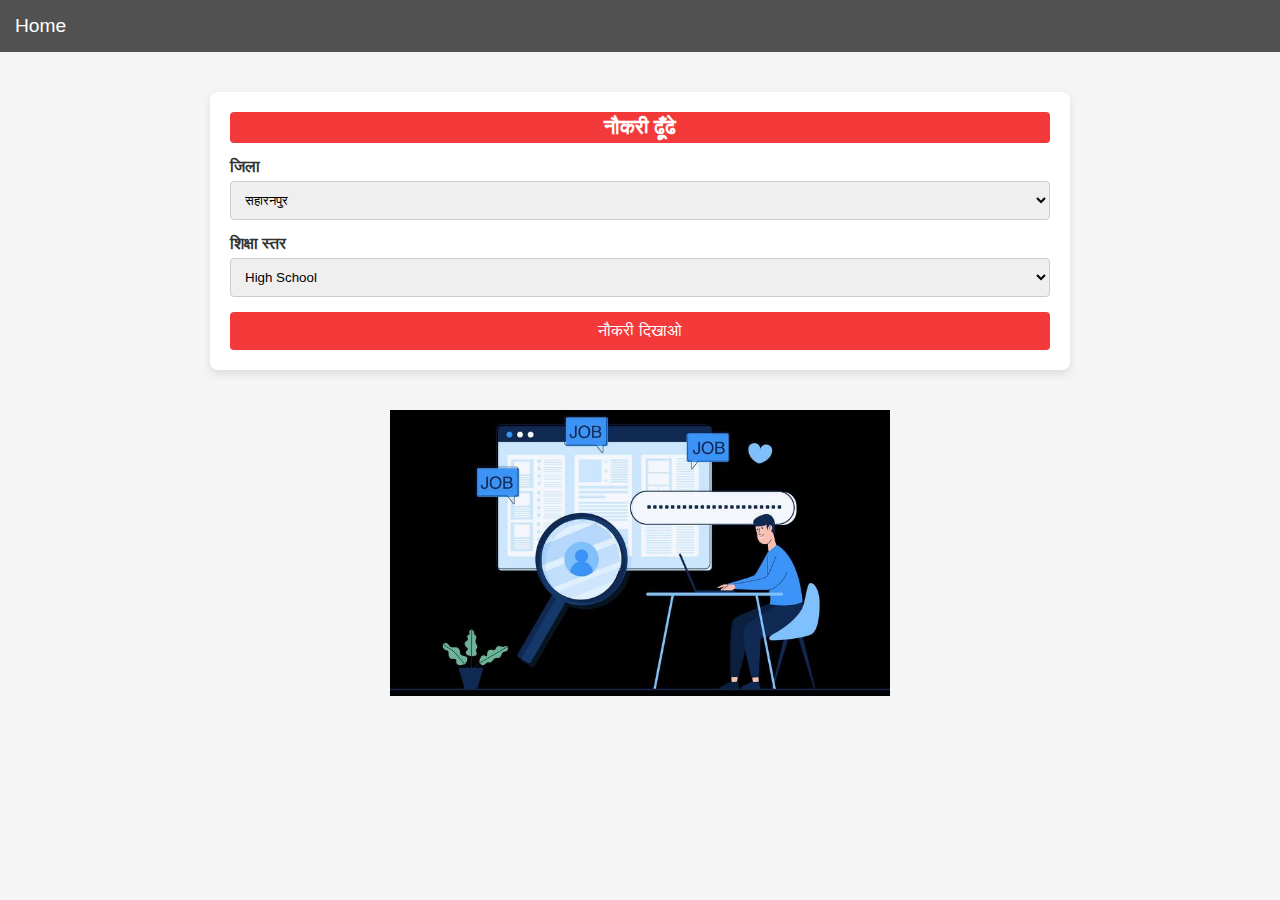
==== index.html @ 036f622f "Update index.html" ====
<!DOCTYPE html>
<html lang="en">
  <head>
    <meta charset="UTF-8" />
    <meta name="viewport" content="width=device-width, initial-scale=1.0" />
    <title>Local Job Finder</title>
    <link rel="stylesheet" href="style.css" />
  </head>
  <body>
    <header id="header">
      <nav>
        <a href="" class="nav-link">Home</a>
      </nav>
    </header>

    <main>
      <section id="upper" class="search-section">
        <h2>नौकरी ढूँढे</h2>
        <form id="jobForm">
          <div class="form-group">
            <label for="district">जिला</label>
            <select name="district" id="district">
              <option value="Saharanpur">सहारनपुर</option>
              <option value="Muzaffarnagar">मुज़फ्फरनगर</option>
              <option value="Shamli">शामली</option>
            </select>
          </div>

          <div class="form-group">
            <label for="education">शिक्षा स्तर</label>
            <select name="education" id="education">
             
              <option value="High School">High School</option>
              <option value="Bachelor">Bachelor's</option>
              <option value="8th">8th Pass</option>
              <option value="Intermediate">Intermediate or Higher</option>
              <option value="Diploma">Diploma</option>
            </select>
          </div>

          <button type="button" class="search-btn" onclick="showJobs()">
            नौकरी दिखाओ
          </button>
        </form>
      </section>

      <section id="job-list" class="job-list"></section>
    </main>

    <img src="./img.jpg" />

    <!-- Script section -->
    <script src="app.js"></script>
  </body>
</html>
---- style.css ----
/* Reset some default browser styles */
* {
  margin: 0;
  padding: 0;
  box-sizing: border-box;
  font-family: Arial, sans-serif;
}

body {
  background-color: #f5f5f5;
  color: #333;
  display: flex;
  flex-direction: column;
  align-items: center;
  justify-content: center;
}

header {
  width: 100%;
  padding: 15px;
  background-color: #515151;
  color: white;
}

header .nav-link {
  color: white;
  text-decoration: none;
  font-size: 1.2em;
}

main {
  width: 100%;
  max-width: 900px;
  margin-top: 20px;
  padding: 20px;
}

.search-section {
  background-color: white;
  padding: 20px;
  border-radius: 8px;
  box-shadow: 0 4px 8px rgba(0, 0, 0, 0.1);
}

.search-section h2 {
  font-size: 20px;
  text-align: center;
  padding: 4px 10px;
  margin-bottom: 15px;
  color: #ffff;
  background: #f33939;
  border: none;
  border-radius: 4px;
}

.form-group {
  display: flex;
  flex-direction: column;
  margin-bottom: 15px;
}

.form-group label {
  margin-bottom: 5px;
  font-weight: bold;
}

.form-group select {
  padding: 10px;
  border: 1px solid #ccc;
  border-radius: 4px;
}

.search-btn {
  width: 100%;
  padding: 10px;
  background-color: #f33939;
  color: white;
  border: none;
  border-radius: 4px;
  font-size: 1em;
  cursor: pointer;
  transition: background-color 0.3s;
}

.search-btn:hover {
  background-color: #45a049;
}

.job-list {
  margin-top: 20px;
}

.job-item {
  background-color: white;
  padding: 15px;
  border-radius: 8px;
  box-shadow: 0 4px 8px rgba(0, 0, 0, 0.1);
  margin-bottom: 15px;
}

.job-item h4 {
  font-size: 1.2em;
  color: #333;
  margin-bottom: 5px;
}

.job-item p {
  margin: 5px 0;
  color: #666;
}

.job-item a {
  color: #4caf50;
  text-decoration: none;
  margin-right: 10px;
}

.job-item a:hover {
  text-decoration: underline;
}

img {
  width: 500px;
}
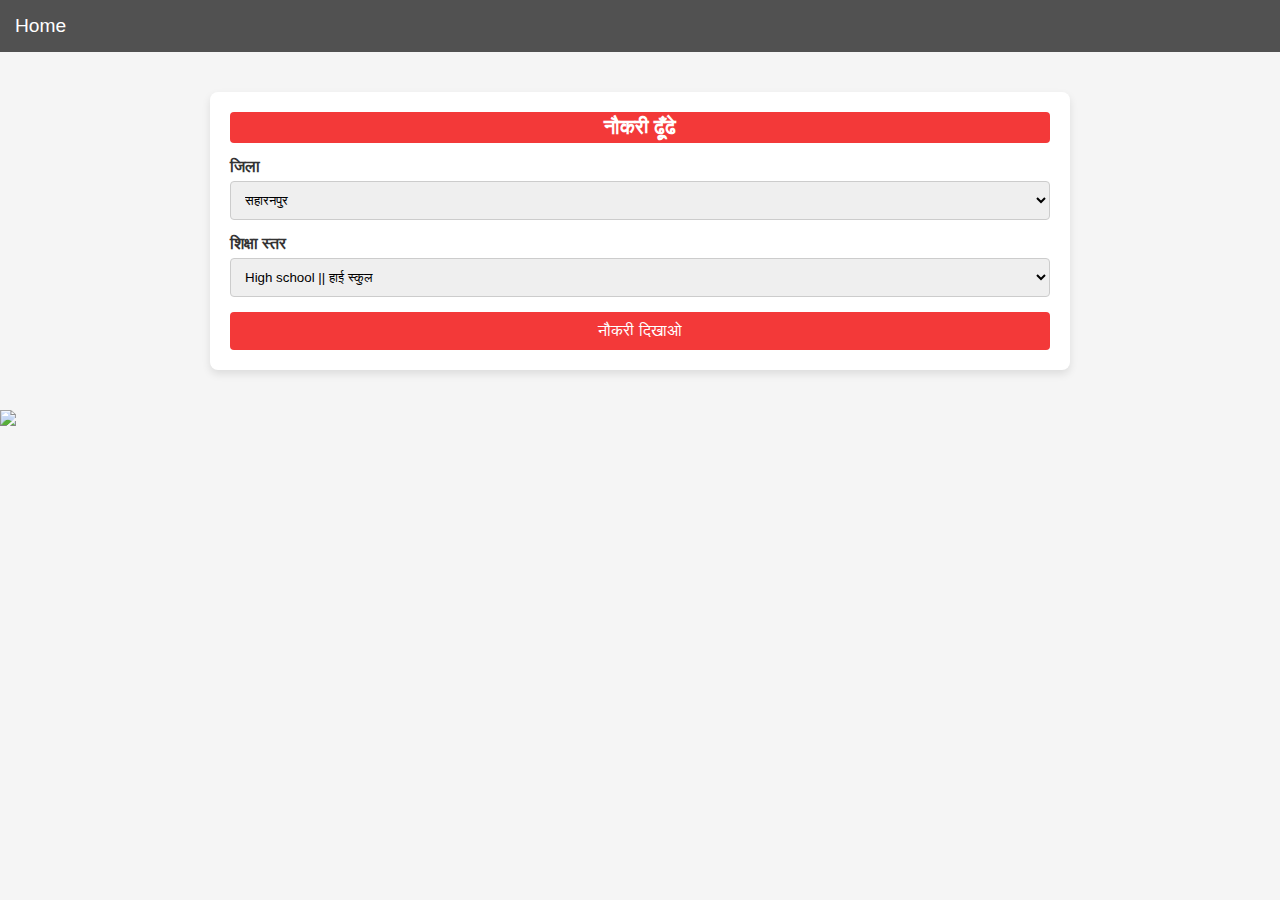
==== commit 38719f7e: "Psun" ====
--- a/index.html
+++ b/index.html
@@ -29,12 +29,13 @@
           <div class="form-group">
             <label for="education">शिक्षा स्तर</label>
             <select name="education" id="education">
-             
-              <option value="High School">High School</option>
-              <option value="Bachelor">Bachelor's</option>
-              <option value="8th">8th Pass</option>
-              <option value="Intermediate">Intermediate or Higher</option>
-              <option value="Diploma">Diploma</option>
+              <option value="High">High school || हाई स्कुल</option>
+              <option value="Bachelor">Bachelor's || स्नातक</option>
+              <option value="8th">8th Pass || आठवी 8</option>
+              <option value="Intermediate">
+                Intermediate or Higher || इंटरमीडिएट या उच्चतर
+              </option>
+              <option value="Diploma">Diploma || डिप्लोमा</option>
             </select>
           </div>
 
@@ -47,7 +48,10 @@
       <section id="job-list" class="job-list"></section>
     </main>
 
-    <img src="./img.jpg" />
+    <img
+      id="footimg"
+      src="https://www.vize.com/wwwengine/img/about_members.jpg"
+    />
 
     <!-- Script section -->
     <script src="app.js"></script>
--- a/style.css
+++ b/style.css
@@ -12,7 +12,7 @@
   display: flex;
   flex-direction: column;
   align-items: center;
-  justify-content: center;
+  justify-content: space-between;
 }
 
 header {
@@ -32,7 +32,9 @@
   width: 100%;
   max-width: 900px;
   margin-top: 20px;
+  margin-bottom: auto;
   padding: 20px;
+  flex-grow: 10;
 }
 
 .search-section {
@@ -122,3 +124,10 @@
 img {
   width: 500px;
 }
+
+#footimg {
+  width: 100vw;
+  align-self: flex-end;
+  margin-top: auto;
+  margin-bottom: 0;
+}
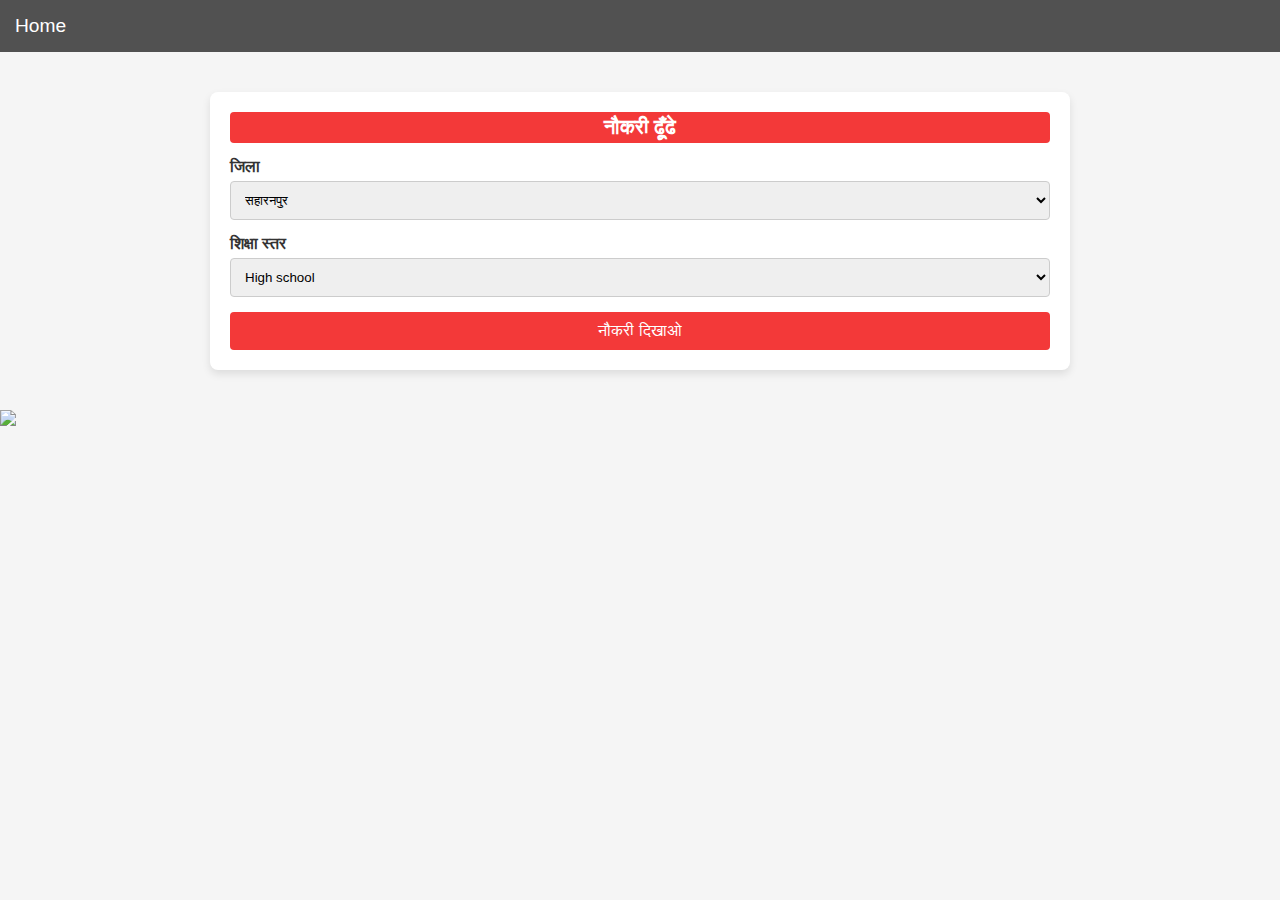
==== commit 70ba7d18: "Update index.html" ====
--- a/index.html
+++ b/index.html
@@ -14,6 +14,7 @@
     </header>
 
     <main>
+      <p></p>
       <section id="upper" class="search-section">
         <h2>नौकरी ढूँढे</h2>
         <form id="jobForm">
@@ -25,17 +26,16 @@
               <option value="Shamli">शामली</option>
             </select>
           </div>
-
           <div class="form-group">
             <label for="education">शिक्षा स्तर</label>
             <select name="education" id="education">
-              <option value="High">High school || हाई स्कुल</option>
-              <option value="Bachelor">Bachelor's || स्नातक</option>
-              <option value="8th">8th Pass || आठवी 8</option>
+              <option value="High">High school</option>
+              <option value="Bachelor">Bachelor's</option>
+              <option value="8th">8th Pass</option>
               <option value="Intermediate">
-                Intermediate or Higher || इंटरमीडिएट या उच्चतर
+                Intermediate or Higher
               </option>
-              <option value="Diploma">Diploma || डिप्लोमा</option>
+              <option value="Diploma">Diploma </option>
             </select>
           </div>
 
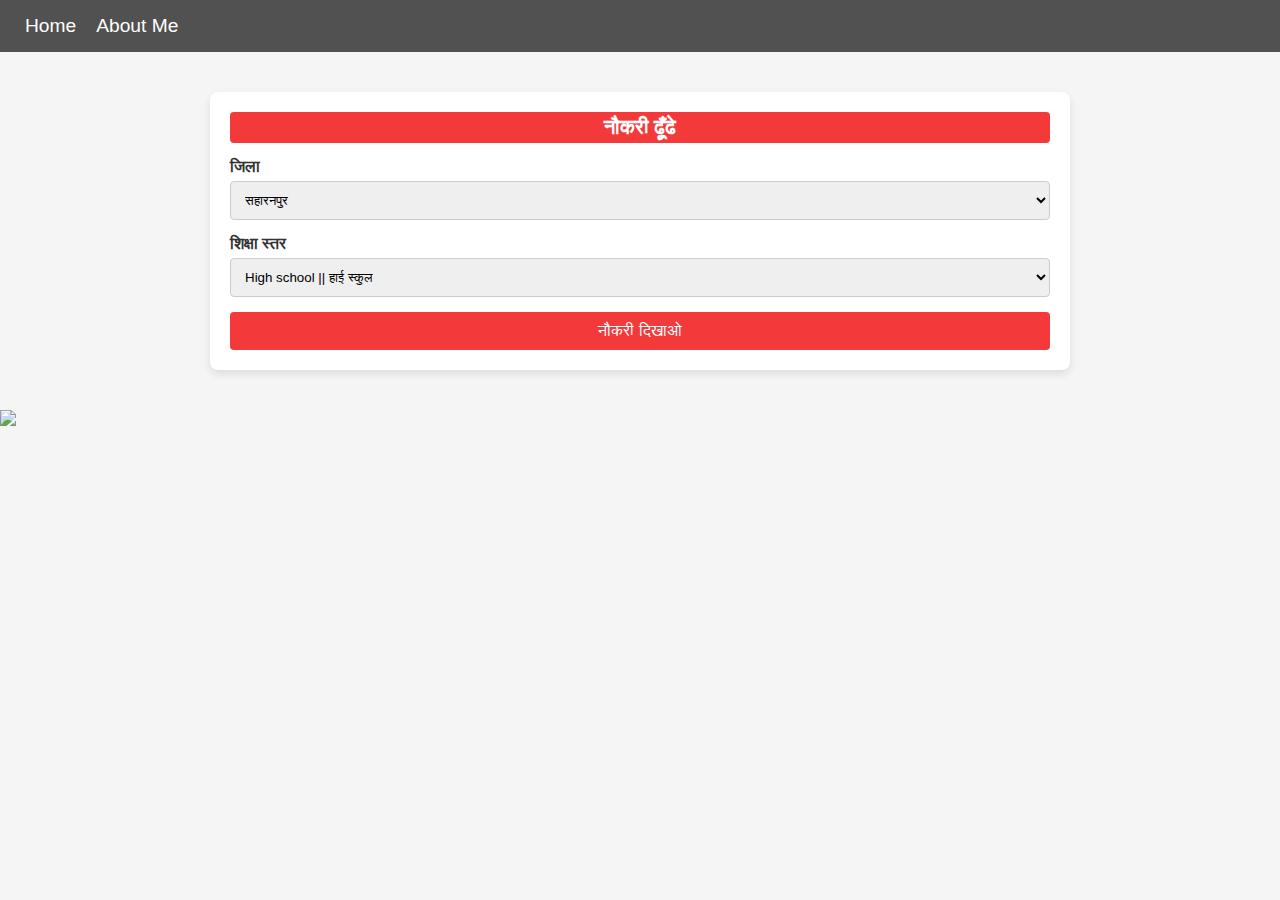
==== commit cc7af5c2: "about" ====
--- a/index.html
+++ b/index.html
@@ -8,8 +8,9 @@
   </head>
   <body>
     <header id="header">
-      <nav>
-        <a href="" class="nav-link">Home</a>
+      <nav style="display: flex; gap: 20px; padding: 0 10px">
+        <a href="index.html" class="nav-link">Home</a>
+        <a href="aboutme.html" class="nav-link">About Me</a>
       </nav>
     </header>
 
@@ -29,13 +30,13 @@
           <div class="form-group">
             <label for="education">शिक्षा स्तर</label>
             <select name="education" id="education">
-              <option value="High">High school</option>
-              <option value="Bachelor">Bachelor's</option>
-              <option value="8th">8th Pass</option>
+              <option value="High">High school || हाई स्कुल</option>
+              <option value="Bachelor">Bachelor's || स्नातक</option>
+              <option value="8th">8th Pass || आठवी 8</option>
               <option value="Intermediate">
-                Intermediate or Higher
+                Intermediate or Higher || इंटरमीडिएट या उच्चतर
               </option>
-              <option value="Diploma">Diploma </option>
+              <option value="Diploma">Diploma || डिप्लोमा</option>
             </select>
           </div>
 
--- a/style.css
+++ b/style.css
@@ -8,6 +8,7 @@
 
 body {
   background-color: #f5f5f5;
+  width: 100%;
   color: #333;
   display: flex;
   flex-direction: column;
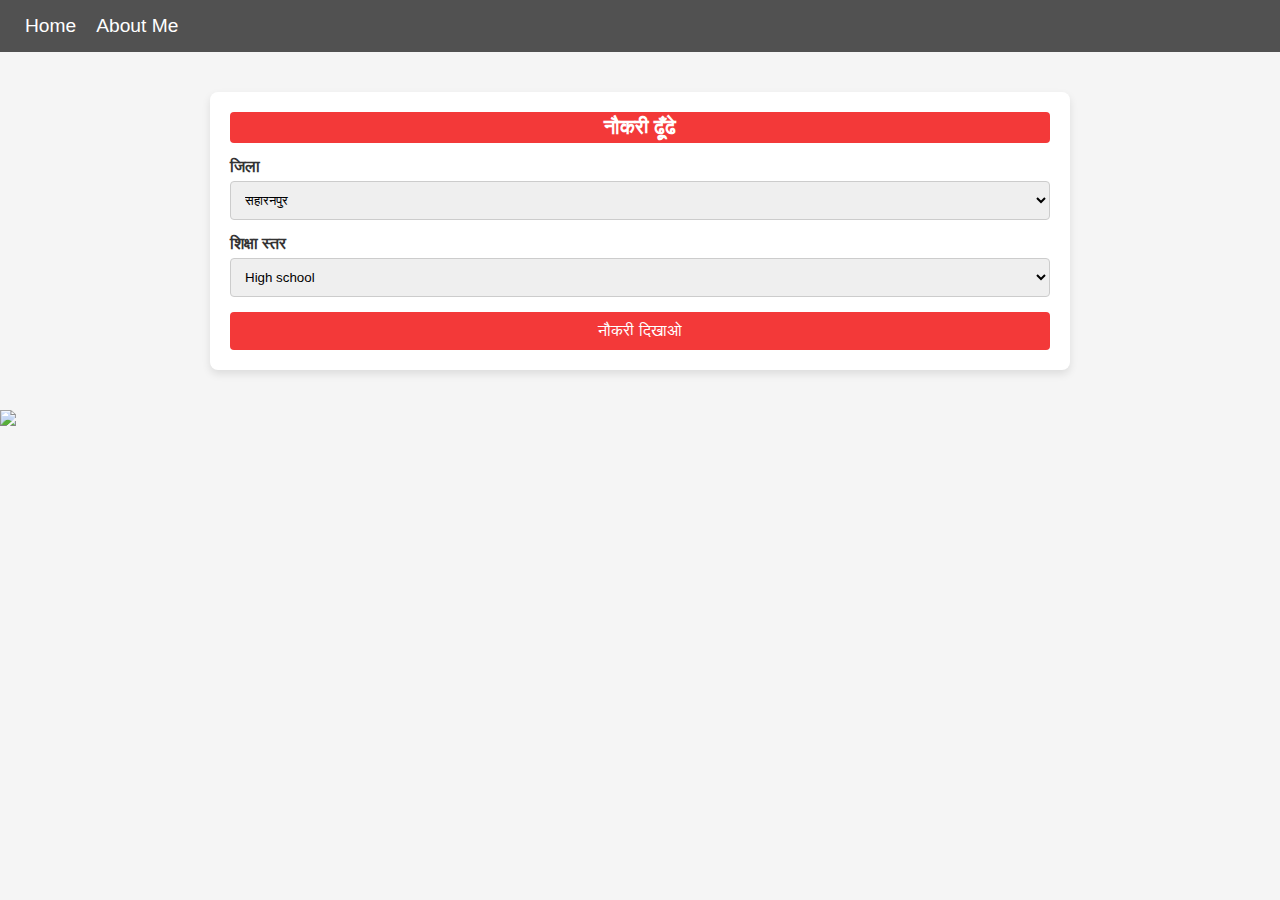
==== commit a9d84cae: "Merge branch 'main' of https://github.com/LalitPro/lavish" ====
--- a/index.html
+++ b/index.html
@@ -30,13 +30,13 @@
           <div class="form-group">
             <label for="education">शिक्षा स्तर</label>
             <select name="education" id="education">
-              <option value="High">High school || हाई स्कुल</option>
-              <option value="Bachelor">Bachelor's || स्नातक</option>
-              <option value="8th">8th Pass || आठवी 8</option>
+              <option value="High">High school</option>
+              <option value="Bachelor">Bachelor's</option>
+              <option value="8th">8th Pass</option>
               <option value="Intermediate">
-                Intermediate or Higher || इंटरमीडिएट या उच्चतर
+                Intermediate or Higher
               </option>
-              <option value="Diploma">Diploma || डिप्लोमा</option>
+              <option value="Diploma">Diploma </option>
             </select>
           </div>
 
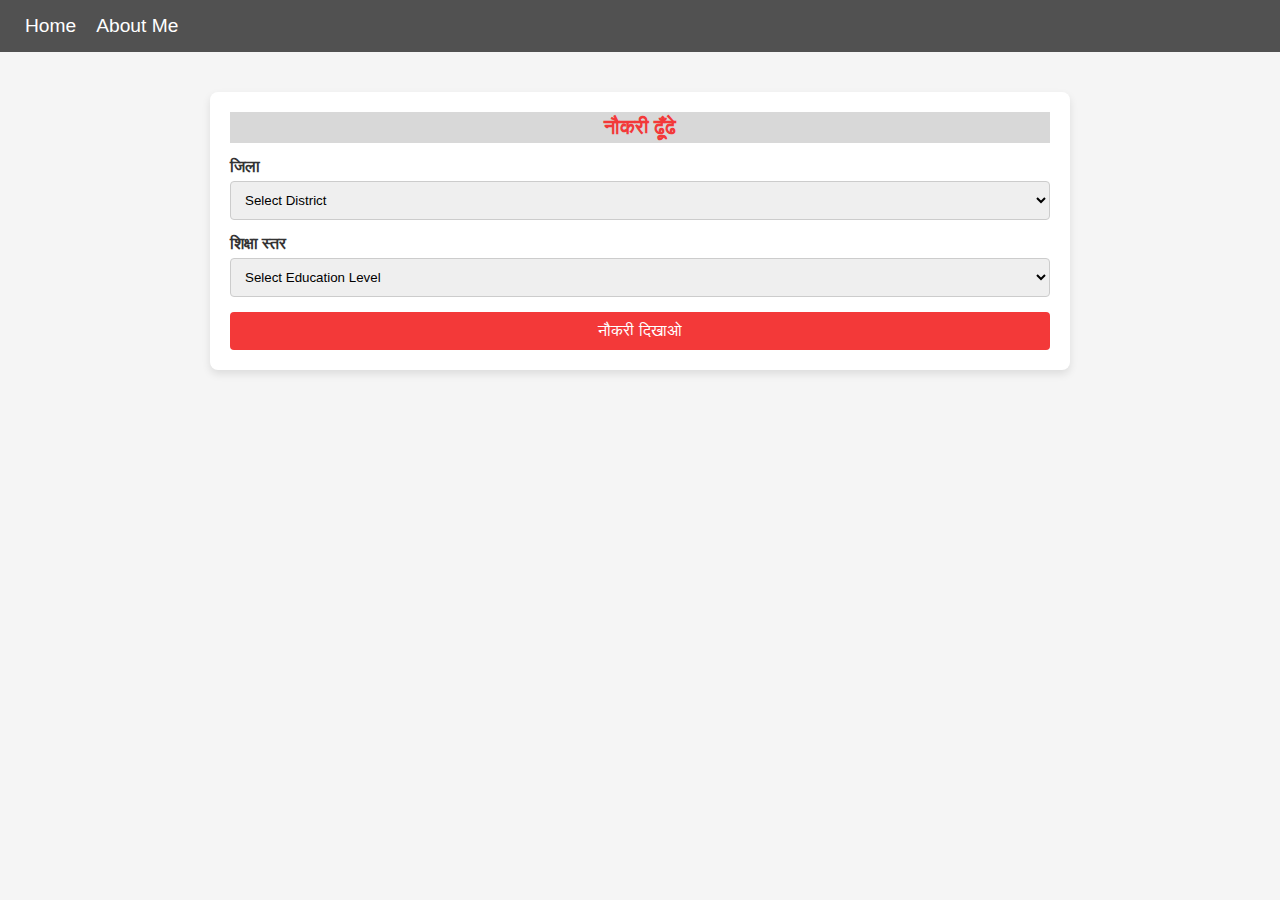
==== commit a79a8be8: "Fixes" ====
--- a/index.html
+++ b/index.html
@@ -21,7 +21,8 @@
         <form id="jobForm">
           <div class="form-group">
             <label for="district">जिला</label>
-            <select name="district" id="district">
+            <select required name="district" id="district">
+              <option disabled value="no" selected>Select District</option>
               <option value="Saharanpur">सहारनपुर</option>
               <option value="Muzaffarnagar">मुज़फ्फरनगर</option>
               <option value="Shamli">शामली</option>
@@ -29,7 +30,8 @@
           </div>
           <div class="form-group">
             <label for="education">शिक्षा स्तर</label>
-            <select name="education" id="education">
+            <select required name="education" id="education">
+              <option disabled value="no" selected>Select Education Level</option>
               <option value="High">High school</option>
               <option value="Bachelor">Bachelor's</option>
               <option value="8th">8th Pass</option>
--- a/style.css
+++ b/style.css
@@ -13,7 +13,8 @@
   display: flex;
   flex-direction: column;
   align-items: center;
-  justify-content: space-between;
+  position: relative;
+  min-height: 100vh;
 }
 
 header {
@@ -50,10 +51,8 @@
   text-align: center;
   padding: 4px 10px;
   margin-bottom: 15px;
-  color: #ffff;
-  background: #f33939;
-  border: none;
-  border-radius: 4px;
+  color: #f33939;
+ background-color: #33333331;
 }
 
 .form-group {
@@ -127,8 +126,13 @@
 }
 
 #footimg {
-  width: 100vw;
-  align-self: flex-end;
-  margin-top: auto;
-  margin-bottom: 0;
+  position: absolute;
+  bottom: 0 ;
+  width: 100%;
 }
+
+@media (min-width:640px) {
+  #footimg{
+    display: none;
+  }
+}
